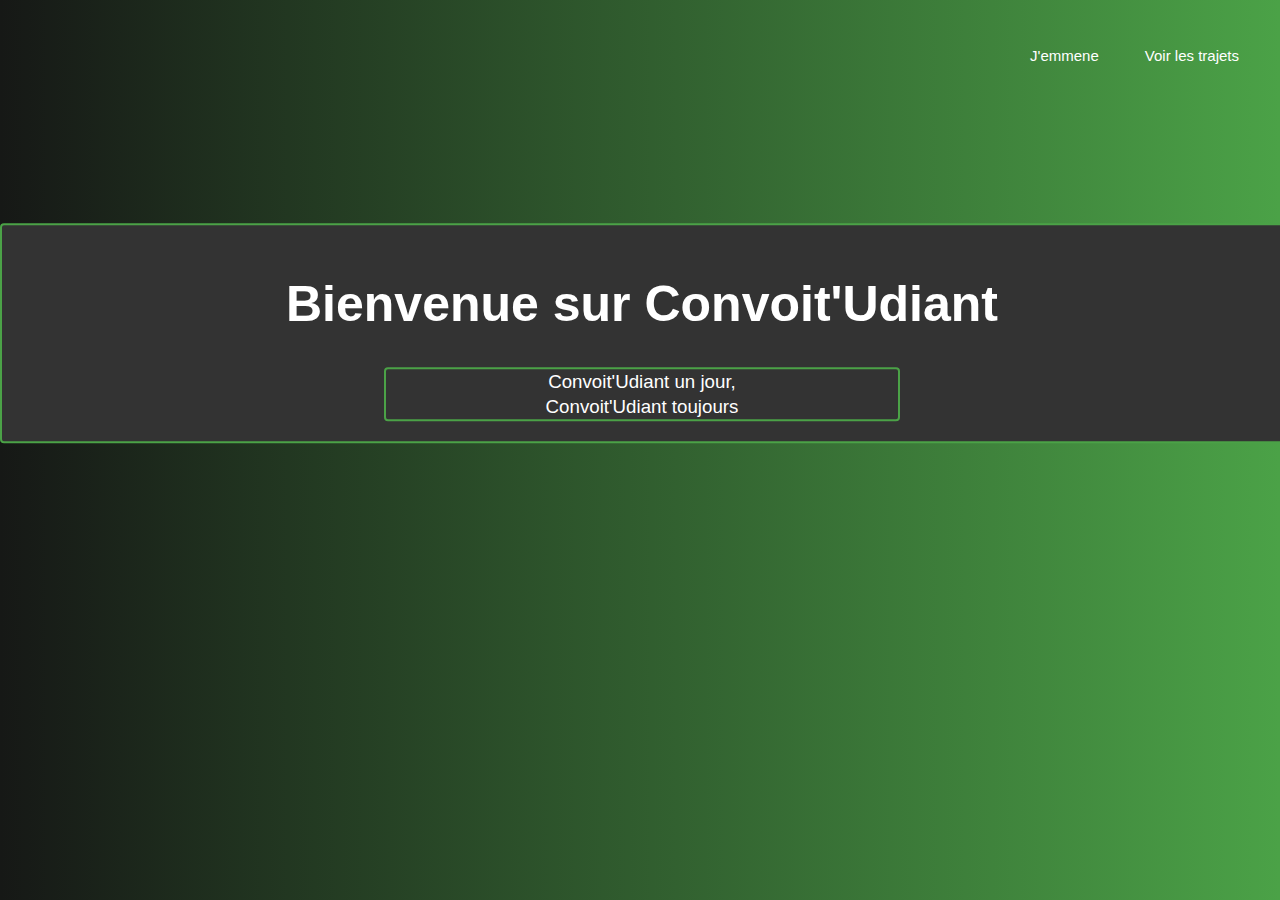
==== index.html @ effb24fa "Add files via upload" ====
<!DOCTYPE html>
<html lang="en" dir="ltr">
  <head>
    <meta charset="utf-8">
    <link rel="stylesheet" href="index.css">
    <title></title>
  </head>
  <body>
    <div class="banner">
      <nav class="navbar">
        <img class="logo"src="logo.png" alt="">
        <ul>
          <li><a href="jemmene.html">J'emmene</a></li>
          <li><a href="trajets.html">Voir les trajets</a></li>
        </ul>
      </nav>
    </div>
    <div class="contenu">
      <h1>Bienvenue sur Convoit'Udiant</h1>
      <h3>Convoit'Udiant un jour, <br>Convoit'Udiant toujours</h3>
    </div>
  </body>
</html>
---- index.css ----
body{
  margin: 0;
  padding: 0;
  background: linear-gradient(90deg,#161816,#4BA247);
}
.navbar{
height: 80px;
width: 100%;

}
.logo{
  width: 60px;
  height: auto;
  padding: 10px 10px;
}
.navbar ul{
  float: right;
  margin-right: 20px;
}
.navbar ul li{
  list-style: none;
  margin: 0 8px;
  display: inline-block;
  line-height: 80px;

}
.navbar ul li a{
  text-decoration: none;
  color: white;
  font-size: 15px;
  padding: 6px 13px;
  transition: .4s;
  font-family: arial;
}
.navbar ul li a:hover{
  background: black;
  border-radius: 2px;
}
.contenu{
  width: 100%;
  position: absolute;
  top: 37%;
  transform: translateY(-50%);
  text-align: center;
  color: white;
  background-color: #333;
  border: 2px solid #4BA247;
  border-radius: 4px;
}
.contenu h3{
  margin: 20px auto;
  font-weight: 100;
  line-height: 25px;
  font-family: arial;
  border: 2px solid #4BA247;
  width: 40%;
  border-radius: 4px;
}
.contenu h1{
  font-size: 50px;
  margin-top: 50px;
  font-family: arial;
}
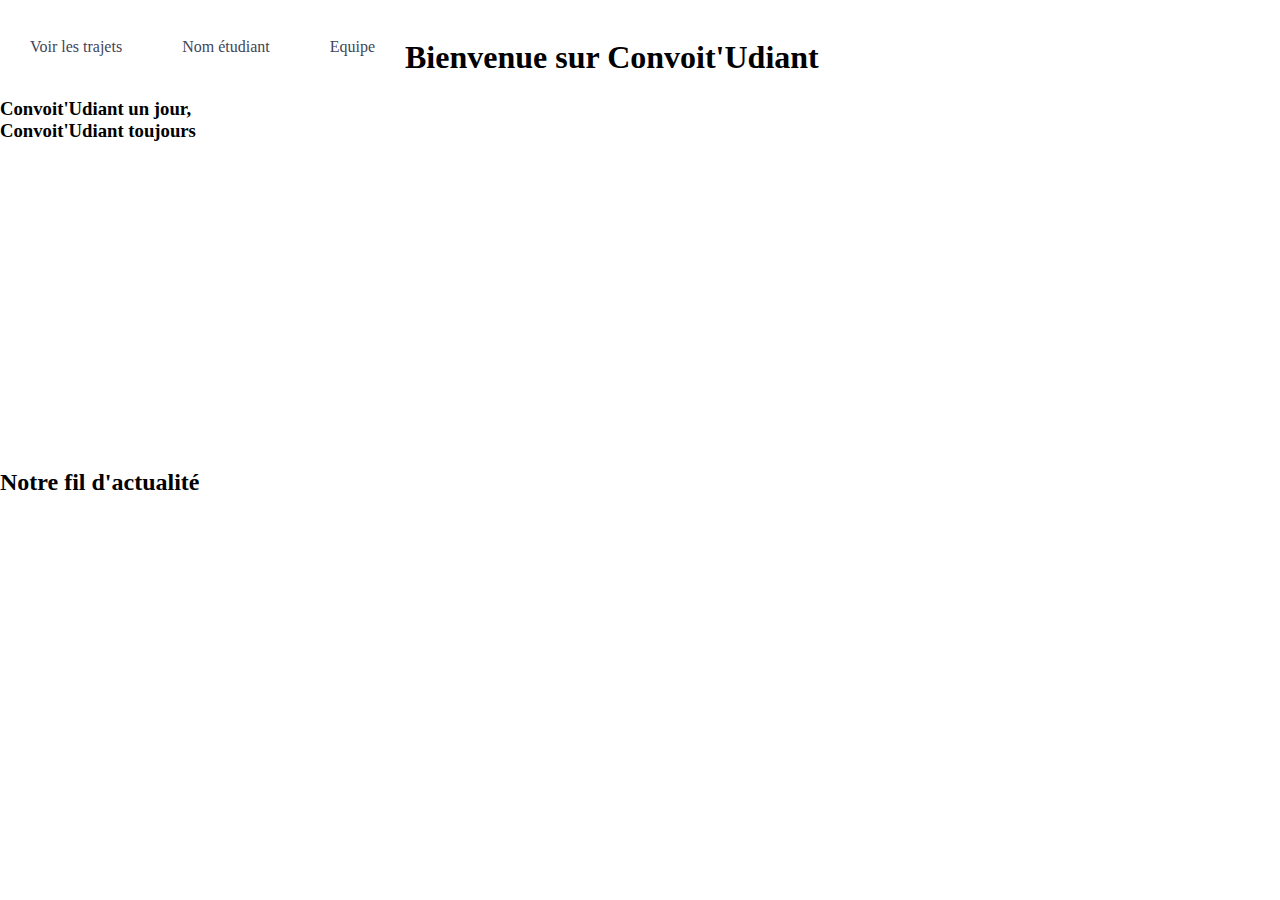
==== commit 680e37d0: "fin acceuil" ====
--- a/index.html
+++ b/index.html
@@ -2,22 +2,43 @@
 <html lang="en" dir="ltr">
   <head>
     <meta charset="utf-8">
-    <link rel="stylesheet" href="index.css">
-    <title></title>
+	<link rel="shortcut icon" type="image/png" href="favicon.png"/>
+    <link rel="stylesheet" href="styles.css">
+    <title>Acceuil</title>
   </head>
   <body>
     <div class="banner">
       <nav class="navbar">
-        <img class="logo"src="logo.png" alt="">
+        <img class="logo"src="Sans_titre.png" alt="">
         <ul>
-          <li><a href="jemmene.html">J'emmene</a></li>
-          <li><a href="trajets.html">Voir les trajets</a></li>
+          <li class="trajet"><a href="trajets.html">Voir les trajets</a></li>
         </ul>
+				<ul>
+			<li class="menu"><a href="#">Nom étudiant</a>
+				<ul class="submenu">
+					<li><a href="profil.php">Mon Profil</a></li>
+					<li><a href="deconnexion.html">Se Déconnecter</a></li>
+				</ul>
+			</li>
+			<li class="equipe"><a href="#">Equipe</a>
+				<ul class="subequipe">
+					<li><a href="Mequipe.php">Mon équipe </a></li>
+					<li><a href="Tequipe.php">Affichage une équipe</a></li>
+					<li><a href= "Cequipe.php">Créer une équipe</a></li>
+				</ul>
+			</li>
+		</ul>
       </nav>
     </div>
     <div class="contenu">
       <h1>Bienvenue sur Convoit'Udiant</h1>
       <h3>Convoit'Udiant un jour, <br>Convoit'Udiant toujours</h3>
     </div>
+	<br><br><br><br><br><br><br><br><br><br><br><br><br><br><br><br>
+	<h2>Notre fil d'actualité</h2>
+	<div class="twitter">
+		<a class="twitter-timeline" href="https://twitter.com/Covoitudiant?ref_src=twsrc%5Etfw"></a> <script async src="https://platform.twitter.com/widgets.js" 
+		charset="utf-8"></script>
+	</div>
   </body>
 </html>
--- a/styles.css
+++ b/styles.css
@@ -0,0 +1,128 @@
+body {
+	font-family : 'Source code pro',Calibri, serif;
+	margin : 0px;
+	padding : 0px;
+}
+
+
+nav > ul {
+	margin : 0px;
+	padding : 0px;
+}
+
+nav > ul::after{
+	content: "";
+	display : black;
+	clear : both;
+	
+}
+
+nav > ul > li {
+	float : left;
+	position : relative;
+}
+
+nav > ul > li > a {
+	padding: 20px 30px;
+	color :#424558;
+}
+
+nav li{
+	list-style-type: none;
+}
+
+.submenu{
+	display: none;
+}
+.subequipe{
+	display: none;
+}
+
+nav a {
+	display : inline-block;
+	text-decoration: none;
+}
+
+nav > ul > li:hover a {
+	padding: 15px 30px 20px 30px;
+}
+
+nav li:hover .submenu{
+	display: inline-block;
+	position: absolute;
+	top : 100%;
+	left: 0px;
+	padding: 0px;
+	z-index: 1000;
+	
+}
+
+
+nav li:hover .subequipe{
+	display: inline-block;
+	position: absolute;
+	top : 100%;
+	left: 0px;
+	padding: 0px;
+	z-index: 1000;
+}
+
+
+.submenu li {
+	border-bottom: 1px solid #CCC;	
+}
+
+.subequipe li {
+	border-bottom: 1px solid #CCC;	
+}
+
+.subequipe li a {
+	padding: 15px 30px ;
+	font-size : 13px;
+	color: #222538;
+	width: 270px ;
+}
+
+.submenu li a{
+	padding: 15px 30px ;
+	font-size : 13px;
+	color: #222538;
+	width: 270px ;
+}
+
+.menu:hover{
+	border-top: 5px solid #e44d26;
+	background-color: RGBa(228, 77, 38, 0.15);
+}
+
+.equipe:hover{
+	border-top: 5px solid #e44d26;
+	background-color: RGBa(228, 77, 38, 0.15);
+}
+
+.equipe .subequipe{
+	background-color: RGB(230, 100, 40);
+}
+
+.menu .submenu{
+	background-color: RGB(230, 100, 40);
+}
+
+.subequipe li:hover a {
+	color: #DDD;
+	font-weight:bold;
+}
+
+.submenu li:hover a {
+	color: #EEE;
+	font-weight: bold;
+}
+
+.equipe .subequipe li:hover {
+	background-color: RGB(210, 70, 60);
+	
+}
+
+.menu .submenu li:hover{
+	background-color: RGB(210, 70, 60);
+} 